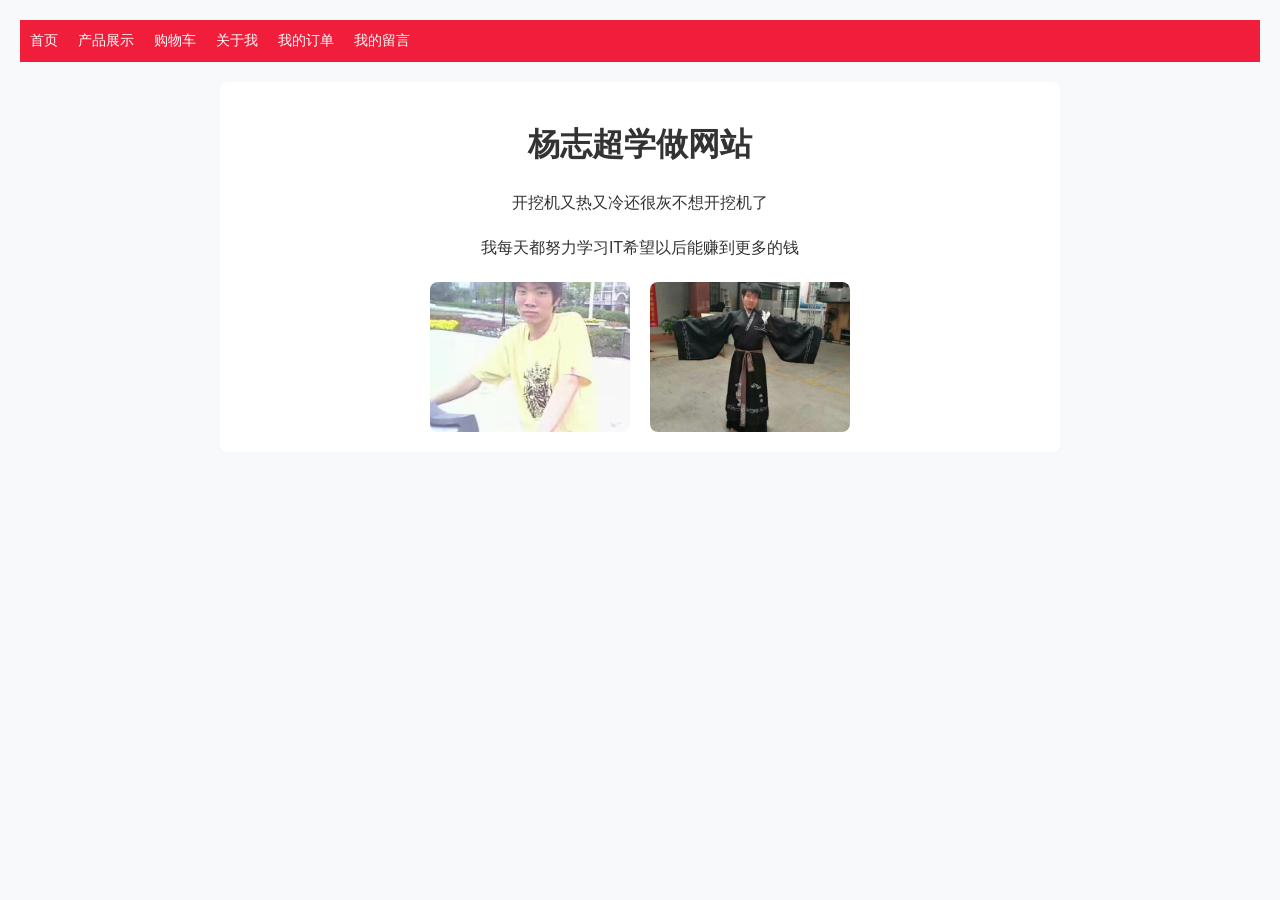
==== index.html @ 8d4ff872 "Add files via upload" ====
<!DOCTYPE html>
<html lang="zh-CN">
<head>
<meta charset="UTF-8">
<meta name="viewport" content="width=device-width, initial-scale=1.0">
<title>首页</title>
<link rel="stylesheet" href="style.css">
</head>
<body>

<div class="nav">
  <a href="index.html">首页</a>
  <a href="product.html">产品展示</a>
  <a href="cart.html">购物车</a>
  <a href="about.html">关于我</a>
  <a href="order.html">我的订单</a>
  <a href="msg.html">我的留言</a>
</div>
<div class="container">
  <h1>杨志超学做网站</h1>
  <p class="pp1">开挖机又热又冷还很灰不想开挖机了</p>
  <p class="pp2">我每天都努力学习IT希望以后能赚到更多的钱</p>
  <div class="photo-row">
    <img src="1.jpeg" class="my-photo">
    <img src="3.jpeg" class="my-photo">
  </div>
</div>

</body>
</html>
---- style.css ----
/* 全局 */
body {
  margin: 0;
  padding: 20px;
  background: #f8f9fa;
  font-family: "微软雅黑", sans-serif;
  color: #333;
}

/* 导航 */
.nav {
  background: #f01e3a;
  overflow: hidden;
  position: sticky;
  top: 0;
  z-index: 999;
}
.nav a {
  float: left;
  color: white;
  padding: 12px 10px;
  text-decoration: none;
  font-size: 14px; /* 新增：字体改小一点，更适配 */
  white-space: nowrap; /* 新增：防止文字换行 */
}
.nav a:hover {
  background: #c02630;
}

/* 容器 */
.container {
  max-width: 800px;
  margin: 20px auto;
  background: white;
  padding: 20px;
  border-radius: 8px;
}

/* 按钮通用 */
.btn {
  padding: 10px 20px;
  background: #e63946;
  color: white;
  border: none;
  border-radius: 6px;
  margin-top: 10px;
  cursor: pointer;
}

/* 购物车商品 */
.cart-item {
  padding: 10px;
  margin: 10px 0;
  background: #f5f5f5;
  border-radius: 6px;
}
.total {
  text-align: right;
  font-weight: bold;
  font-size: 18px;
  margin-top: 15px;
}

/* 订单 */
.order {
  border: 1px solid #ddd;
  padding: 10px;
  margin: 10px 0;
  border-radius: 6px;
}

/* 产品分类按钮 */
.cat-btn {
  padding: 8px 16px;
  background: #e63946;
  color: white;
  border: none;
  border-radius: 6px;
  margin: 0 5px 15px 0;
  cursor: pointer;
}
.cat-btn:hover {
  background: #c02630;
}

/* 产品列表 */
.product-list {
  display: flex;
  flex-wrap: wrap;
  gap: 20px;
  justify-content: center;
}
.product-card {
  width: 200px;
  padding: 10px;
  border: 1px solid #eee;
  border-radius: 8px;
  text-align: center;
}
.product-img {
  width: 100%;
  height: 150px;
  object-fit: cover;
  border-radius: 6px;
  cursor: pointer;
}
.product-title {
  font-size: 16px;
  margin: 10px 0;
  color: #333; /* 强制标题黑色，不会变红 */
}
.product-price {
  color: #e63946;
  font-weight: bold;
  margin: 5px 0;
}
.buy-btn {
  padding: 8px 16px;
  background: #e63946;
  color: white;
  border: none;
  border-radius: 6px;
  cursor: pointer;
}
.buy-btn:hover {
  background: #c02630;
}

/* 图片预览 */
.lightbox {
  position: fixed;
  top: 0;
  left: 0;
  width: 100%;
  height: 100%;
  background: rgba(0,0,0,0.8);
  display: none;
  justify-content: center;
  align-items: center;
  z-index: 1000;
}
#lightbox-img {
  max-width: 90%;
  max-height: 90%;
}

/* 标签切换 */
.tab {
  display: none;
}
.tab.active {
  display: block;
}
/* 商品数量控制（淘宝风格） */
.num-control {
  display: flex;
  justify-content: center;
  align-items: center;
  gap: 8px;
  margin: 10px 0;
}
.num-control button {
  width: 26px;
  height: 26px;
  border: 1px solid #ddd;
  background: #fff;
  border-radius: 4px;
  cursor: pointer;
  font-size: 14px;
}
.num-control span {
  width: 30px;
  text-align: center;
  font-size: 14px;
}
/* 首页照片样式 */
.photo-row {
  display: flex;
  gap: 20px;
  justify-content: center;
  margin-top: 20px;
}
.my-photo {
  width: 200px;
  height: 150px;
  object-fit: cover;
  border-radius: 8px;
}
.pp1, .pp2 {
  text-align: center;
  line-height: 1.8;
}
h1 {
  text-align: center;
}
/* 留言样式 */
.msg {
  padding: 10px;
  margin: 10px 0;
  border: 1px solid #eee;
  border-radius: 6px;
}
/* 关于我页面的留言输入框样式 */
.contact input, .contact textarea {
  display: block;
  width: 100%;
  padding: 8px;
  margin: 8px 0;
  border: 1px solid #ddd;
  border-radius: 4px;
}
/* 手机端产品卡片适配 */
@media (max-width: 768px) {
  .product-card {
    width: 100%; /* 手机上产品卡片占满屏幕宽度，不挤 */
    max-width: 300px; /* 最多宽300px，不会太宽 */
  }
  .container {
    padding: 10px; /* 手机上容器内边距缩小，省空间 */
  }
}

/* 手机端导航栏滑动（防止字太多挤掉） */
.nav {
  overflow-x: auto; /* 手机上导航栏可以左右滑动，所有字都能看到 */
  overflow-y: hidden;
}
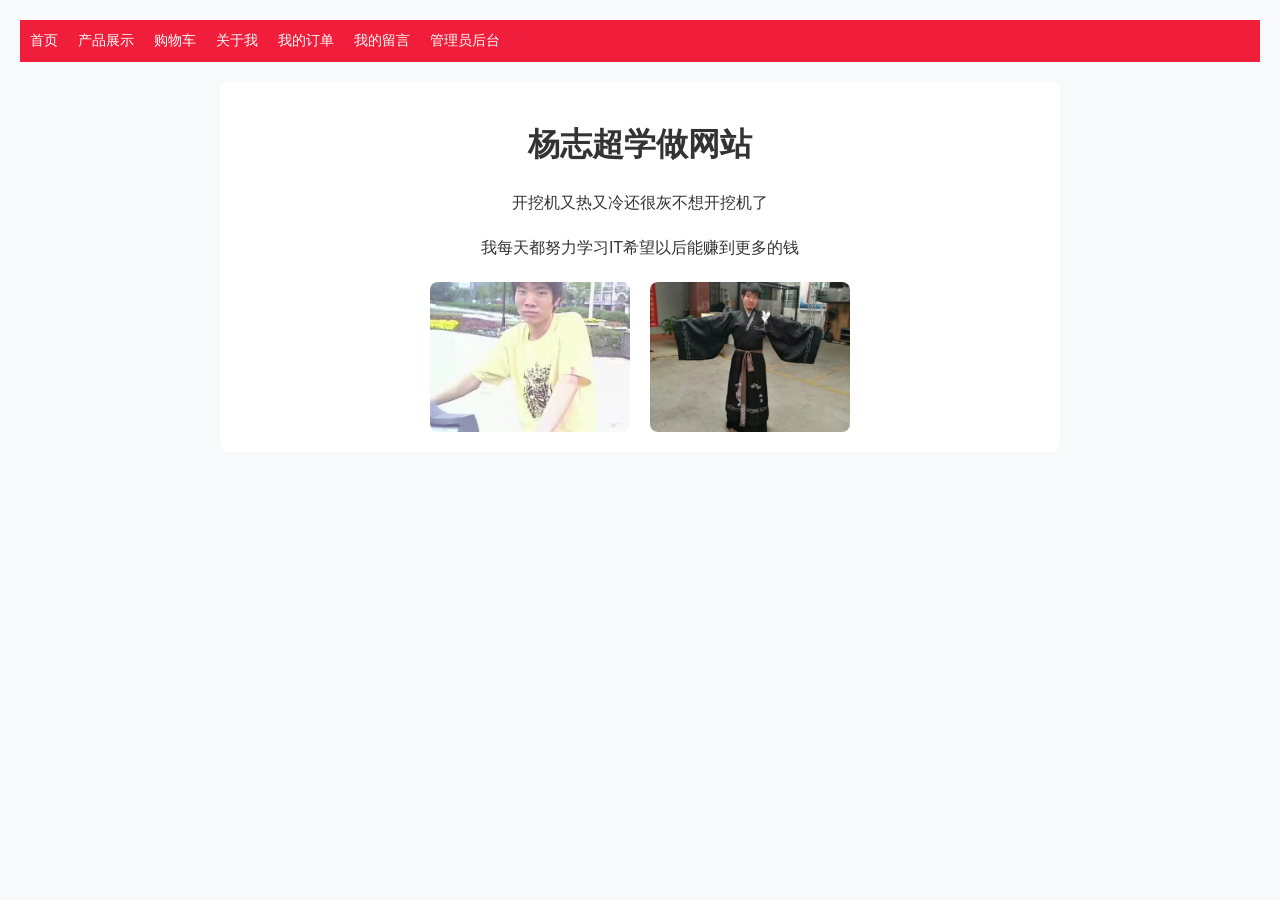
==== commit e7de838f: "Update index.html" ====
--- a/index.html
+++ b/index.html
@@ -15,6 +15,7 @@
   <a href="about.html">关于我</a>
   <a href="order.html">我的订单</a>
   <a href="msg.html">我的留言</a>
+  <a href="admin.html">管理员后台</a>
 </div>
 <div class="container">
   <h1>杨志超学做网站</h1>
@@ -27,4 +28,4 @@
 </div>
 
 </body>
-</html>+</html>
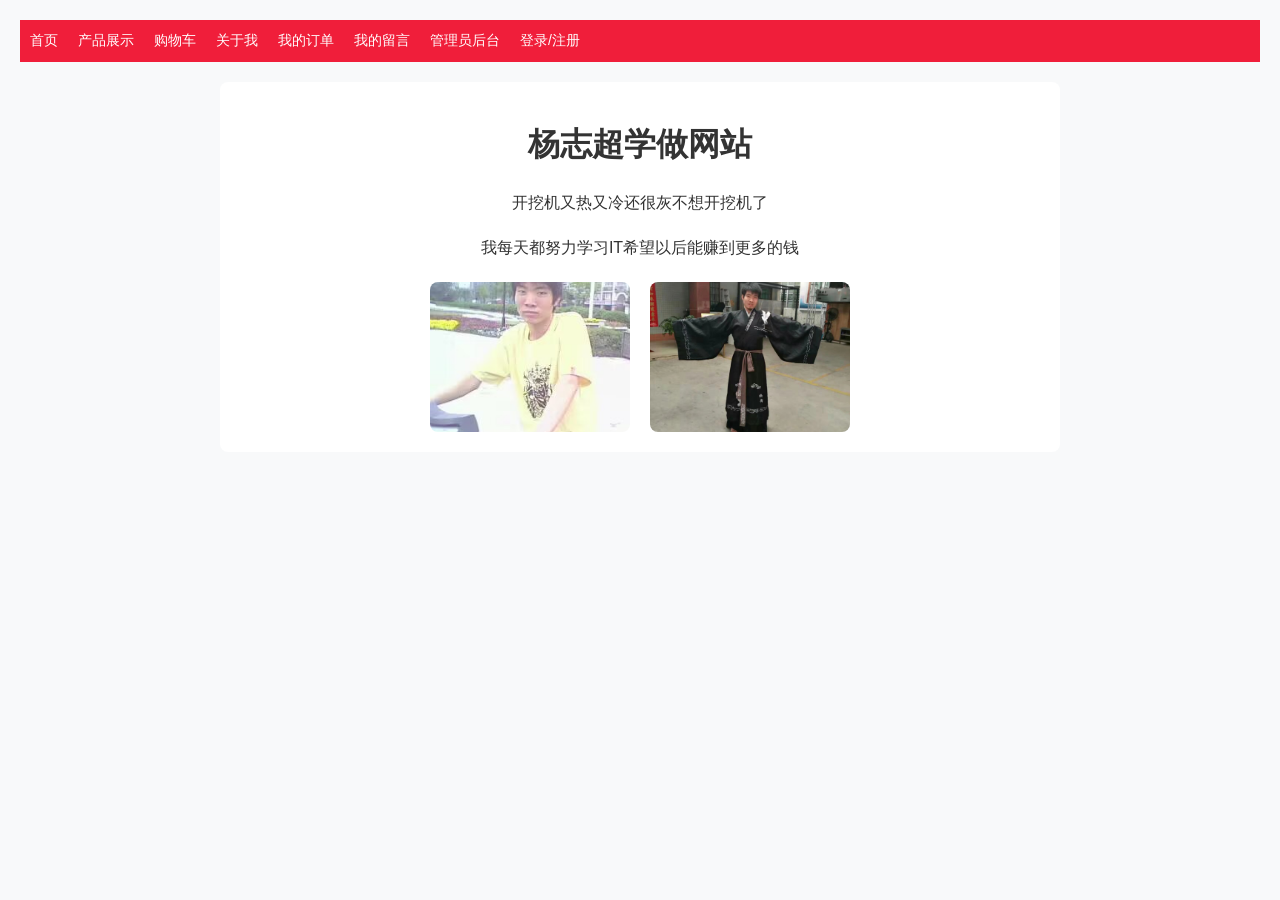
==== commit f9db5a57: "Add files via upload" ====
--- a/index.html
+++ b/index.html
@@ -16,6 +16,7 @@
   <a href="order.html">我的订单</a>
   <a href="msg.html">我的留言</a>
   <a href="admin.html">管理员后台</a>
+  <a href="login.html">登录/注册</a>
 </div>
 <div class="container">
   <h1>杨志超学做网站</h1>
@@ -28,4 +29,4 @@
 </div>
 
 </body>
-</html>
+</html>
--- a/style.css
+++ b/style.css
@@ -224,4 +224,13 @@
 .nav {
   overflow-x: auto; /* 手机上导航栏可以左右滑动，所有字都能看到 */
   overflow-y: hidden;
+}
+/* 登录/注册页表单居中优化 */
+.contact {
+  max-width: 400px;
+  margin: 30px auto;
+  padding: 20px;
+  border: 1px solid #eee;
+  border-radius: 8px;
+  background: #fff;
 }
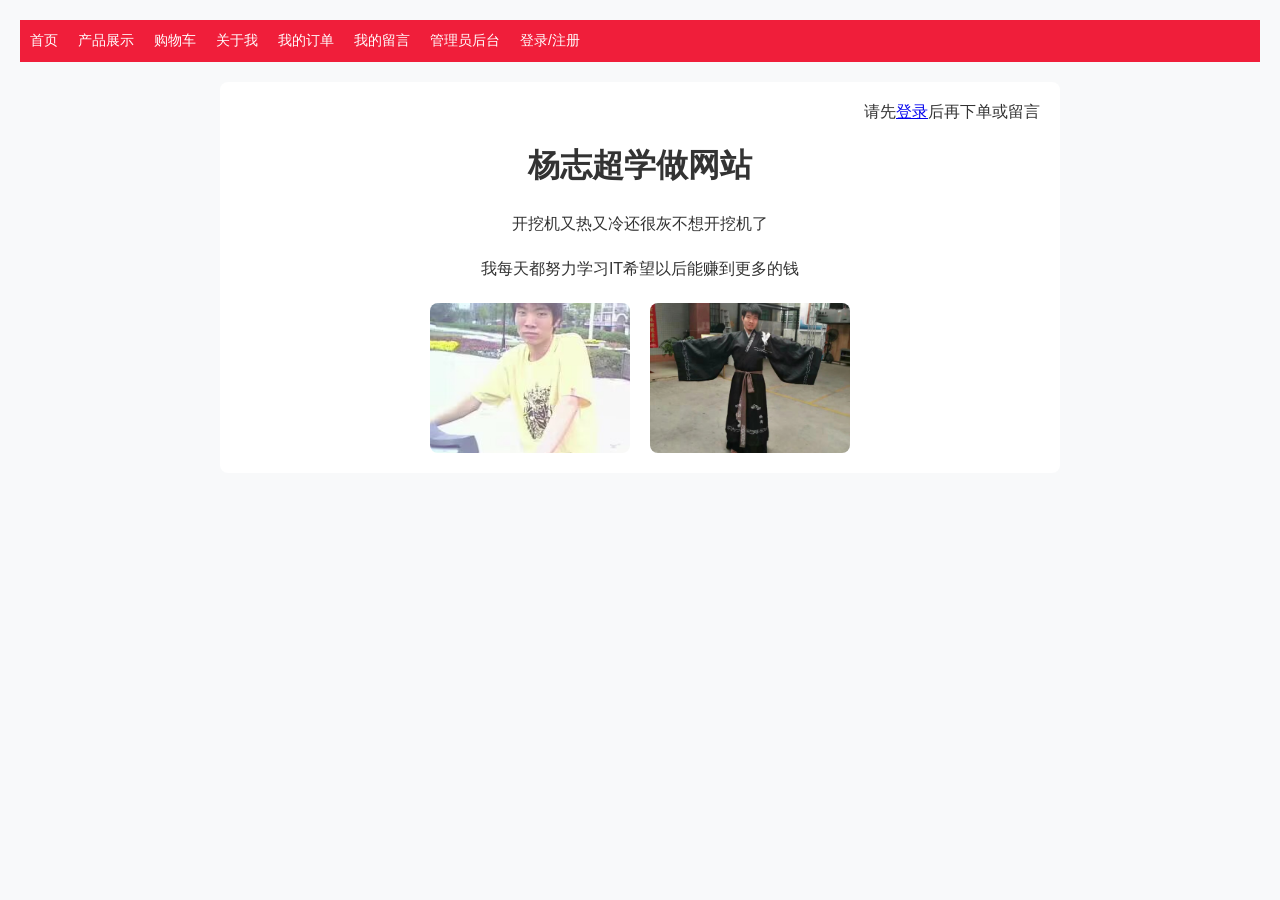
==== commit 8e5124fa: "Add files via upload" ====
--- a/index.html
+++ b/index.html
@@ -19,6 +19,7 @@
   <a href="login.html">登录/注册</a>
 </div>
 <div class="container">
+  <div id="userInfo" style="text-align:right;margin-bottom:15px;"></div>
   <h1>杨志超学做网站</h1>
   <p class="pp1">开挖机又热又冷还很灰不想开挖机了</p>
   <p class="pp2">我每天都努力学习IT希望以后能赚到更多的钱</p>
@@ -27,6 +28,24 @@
     <img src="3.jpeg" class="my-photo">
   </div>
 </div>
+<script>// 页面加载时检查登录状态
+window.onload = function() {
+  let user = JSON.parse(localStorage.getItem('currentUser'));
+  let userInfo = document.getElementById('userInfo');
+  
+  if(user) {
+    userInfo.innerHTML = `欢迎你，${user.name}！<button class="btn" onclick="logout()" style="padding:5px 10px;margin-left:10px;">退出登录</button>`;
+  } else {
+    userInfo.innerHTML = '请先<a href="login.html">登录</a>后再下单或留言';
+  }
+}
+
+// 退出登录
+function logout() {
+  localStorage.removeItem('currentUser');
+  location.reload();
+}
+</script>
 
 </body>
 </html>
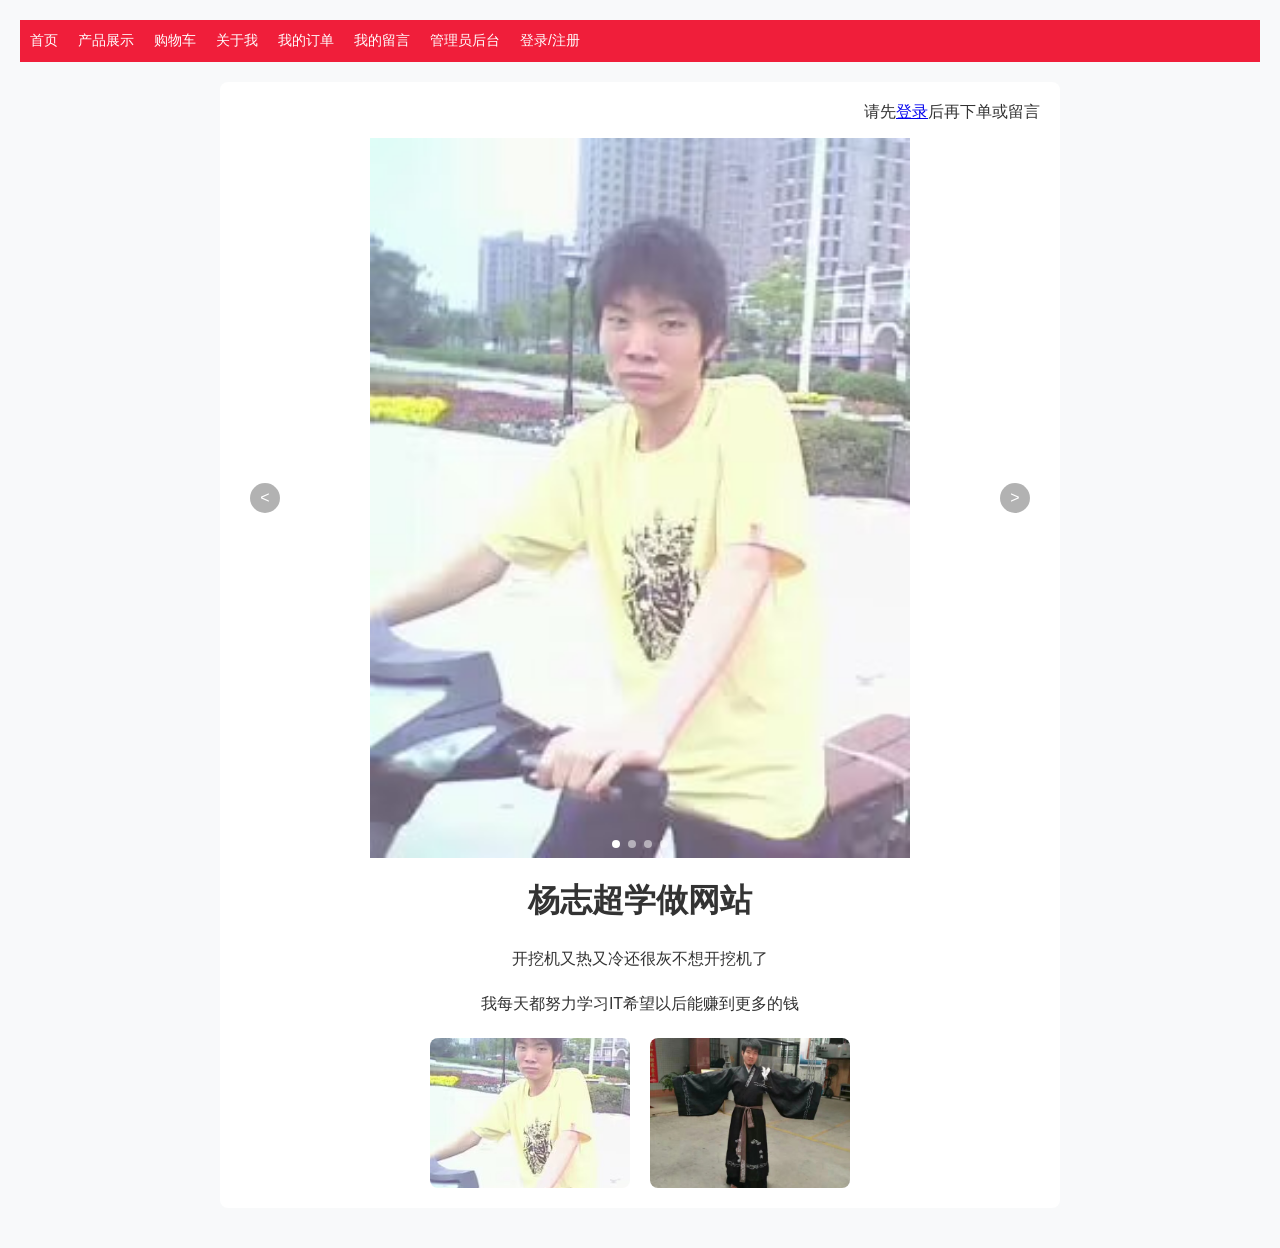
==== commit 0ded043f: "Add files via upload" ====
--- a/index.html
+++ b/index.html
@@ -20,6 +20,27 @@
 </div>
 <div class="container">
   <div id="userInfo" style="text-align:right;margin-bottom:15px;"></div>
+  <!-- 轮播图开始 -->
+<div class="slider">
+  <div class="slider-wrap">
+    <img src="1.jpeg" class="slide">
+    <img src="3.jpeg" class="slide">
+    <img src="5.jpeg" class="slide">
+    <img src="6.jpeg" class="slide">
+  </div>
+  <!-- 左右箭头 -->
+  <button class="slider-prev" onclick="prevSlide()">&lt;</button>
+  <button class="slider-next" onclick="nextSlide()">&gt;</button>
+  <!-- 指示器 -->
+  <div class="slider-dots">
+    <span class="dot active" onclick="goSlide(0)"></span>
+    <span class="dot" onclick="goSlide(1)"></span>
+    <span class="dot" onclick="goSlide(2)"></span>
+    <span class="dot" onclick="goSlide(3)"></span>
+  </div>
+</div>
+<!-- 轮播图结束 -->
+<!-- 轮播图结束 -->
   <h1>杨志超学做网站</h1>
   <p class="pp1">开挖机又热又冷还很灰不想开挖机了</p>
   <p class="pp2">我每天都努力学习IT希望以后能赚到更多的钱</p>
@@ -38,7 +59,40 @@
   } else {
     userInfo.innerHTML = '请先<a href="login.html">登录</a>后再下单或留言';
   }
+  // 轮播图自动播放
+let sliderWrap = document.querySelector('.slider-wrap');
+let slides = document.querySelectorAll('.slide');
+let current = 0;
+let count = 4; // 4张图
+ // 手动控制轮播
+  function prevSlide() {
+    current--;
+    if(current < 0) current = count - 1;
+    updateSlide();
+  }
+  function nextSlide() {
+    current++;
+    if(current >= count) current = 0;
+    updateSlide();
+  }
+  function goSlide(index) {
+    current = index;
+    updateSlide();
+  }
+  function updateSlide() {
+    sliderWrap.style.transform = `translateX(-${current * 100}%)`;
+    // 更新指示器激活状态
+    document.querySelectorAll('.dot').forEach((dot, i) => {
+      dot.classList.toggle('active', i === current);
+    });
+  }
+
+  // 自动轮播（2.5秒切换一次）
+  setInterval(() => {
+    nextSlide();
+  }, 2500);
 }
+
 
 // 退出登录
 function logout() {
--- a/style.css
+++ b/style.css
@@ -233,4 +233,76 @@
   border: 1px solid #eee;
   border-radius: 8px;
   background: #fff;
-}+}
+/* 商品详情页样式 */
+.product-detail {
+  text-align: center;
+}
+.detail-img {
+  width: 100%;
+  max-width: 400px;
+  border-radius: 8px;
+  margin-bottom: 20px;
+}
+.detail-price {
+  font-size: 22px;
+  color: #e63946;
+  font-weight: bold;
+  margin: 10px 0;
+}
+/* 轮播图样式 */
+.slider {
+  width: 100%;
+  height: auto;
+  aspect-ratio: 10 / 9;
+  overflow: hidden;
+  border-radius: 8px;
+  margin-bottom: 20px;
+  position: relative;
+}
+.slider-wrap {
+  display: flex;
+  height: 100%;
+  transition: transform 0.5s ease;
+}
+.slide {
+  width: 100%;
+  height: 100%;
+  object-fit: contain;
+  flex-shrink: 0;
+}
+/* 轮播图箭头 */
+.slider-prev, .slider-next {
+  position: absolute;
+  top: 50%;
+  transform: translateY(-50%);
+  background: rgba(0,0,0,0.3);
+  color: white;
+  border: none;
+  width: 30px;
+  height: 30px;
+  border-radius: 50%;
+  cursor: pointer;
+  font-size: 16px;
+}
+.slider-prev { left: 10px; }
+.slider-next { right: 10px; }
+.slider-prev:hover, .slider-next:hover { background: rgba(0,0,0,0.6); }
+
+/* 轮播图指示器 */
+.slider-dots {
+  position: absolute;
+  bottom: 10px;
+  left: 50%;
+  transform: translateX(-50%);
+  display: flex;
+  gap: 8px;
+}
+.dot {
+  width: 8px;
+  height: 8px;
+  border-radius: 50%;
+  background: rgba(255,255,255,0.5);
+  cursor: pointer;
+}
+.dot.active { background: white; }
